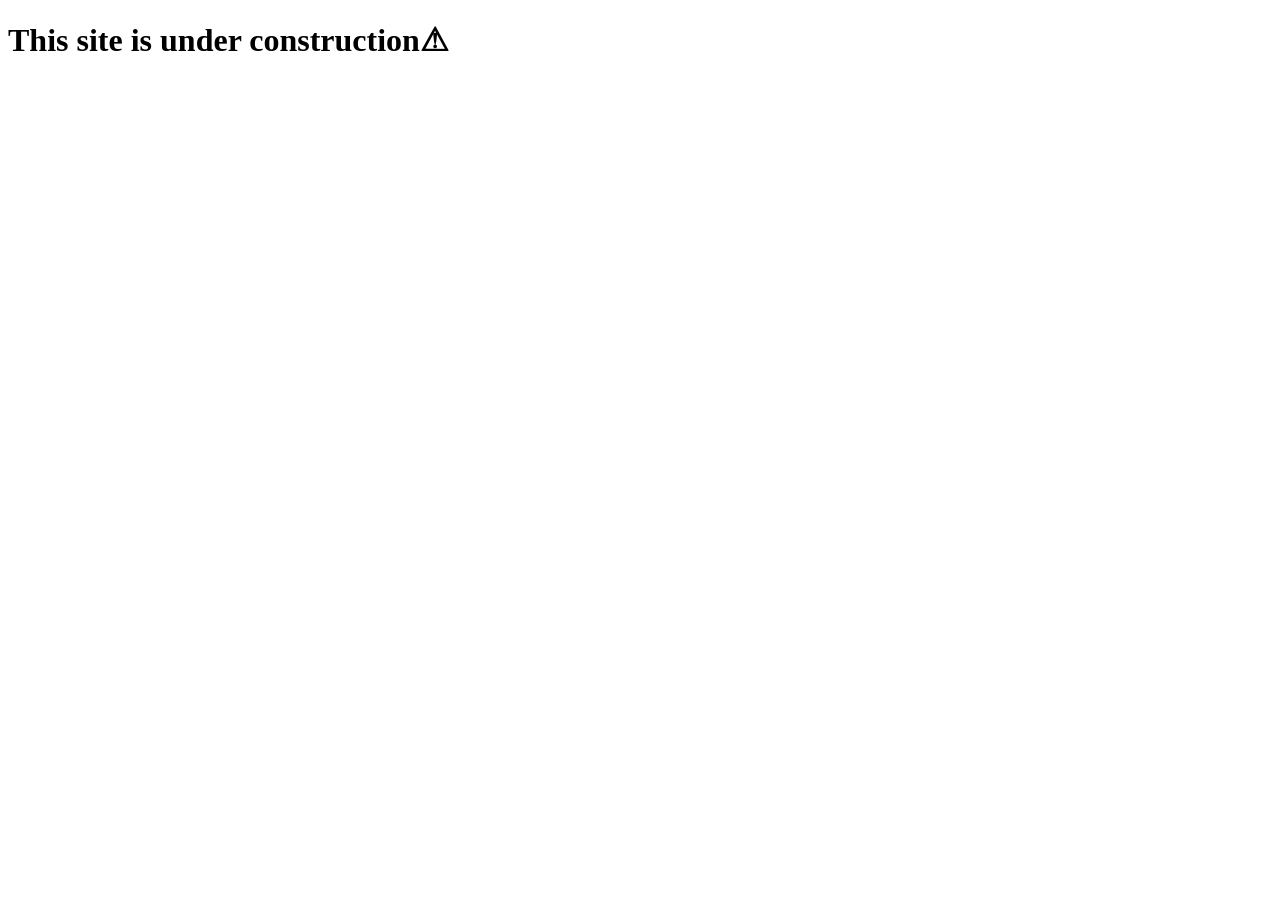
==== website/index.html @ 477ac507 "Added index.html" ====
<!DOCTYPE html>
<html lang="en">
<head>
    <meta charset="UTF-8">
    <meta http-equiv="X-UA-Compatible" content="IE=edge">
    <meta name="viewport" content="width=device-width, initial-scale=1.0">
    <title>ekushey-Programming</title>
</head>
<body>
    <h1>This site is under construction⚠</h1>
</body>
</html>
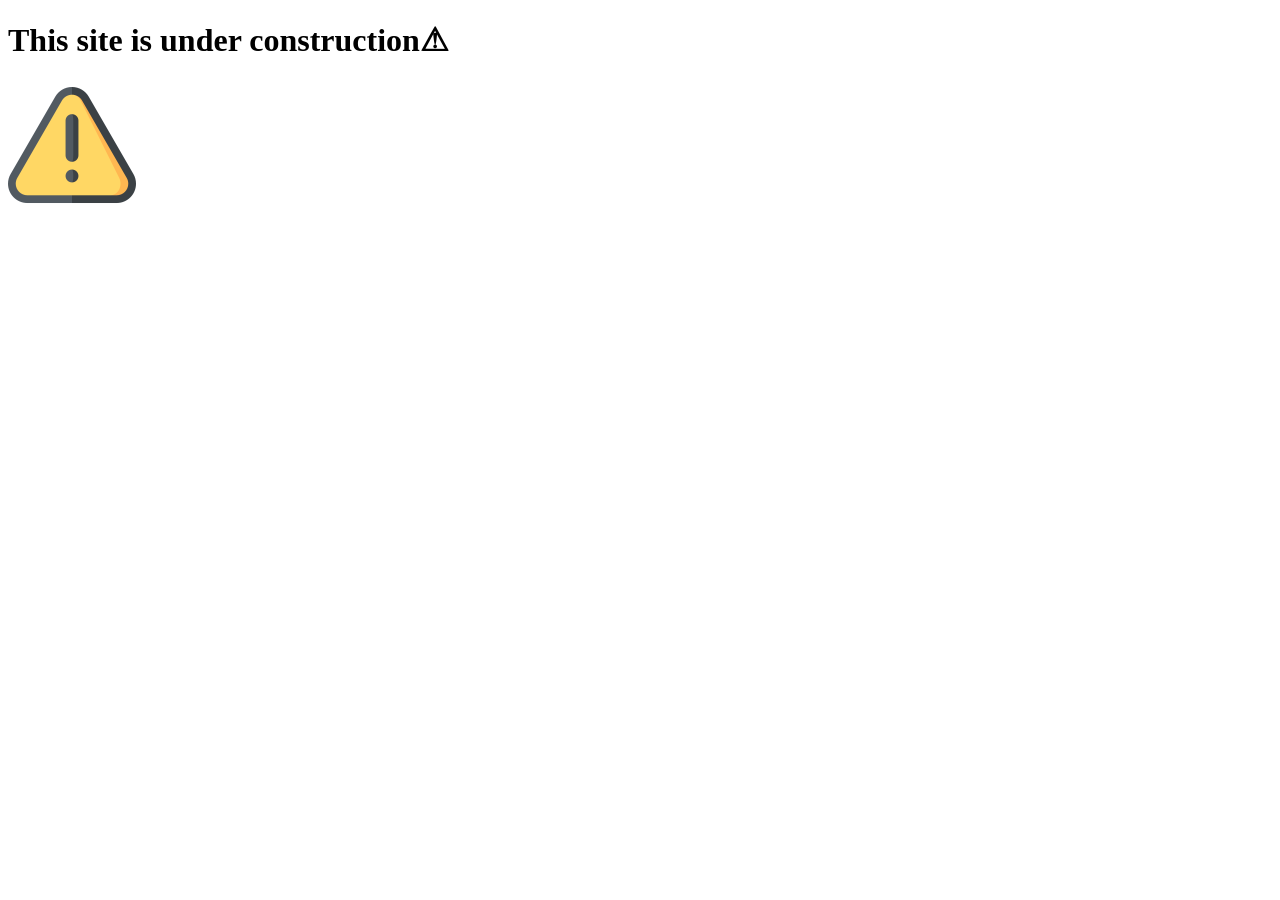
==== commit fafa2fca: "warning image added" ====
--- a/website/index.html
+++ b/website/index.html
@@ -8,5 +8,6 @@
 </head>
 <body>
     <h1>This site is under construction⚠</h1>
+    <img src="../image/warning.png" alt="warning sign"height = "128px" width = "128px"><!--<div>Icons made by <a href="https://www.freepik.com" title="Freepik">Freepik</a> from <a href="https://www.flaticon.com/" title="Flaticon">www.flaticon.com</a></div><div>Icons made by <a href="https://www.freepik.com" title="Freepik">Freepik</a> from <a href="https://www.flaticon.com/" title="Flaticon">www.flaticon.com</a></div>-->
 </body>
 </html>
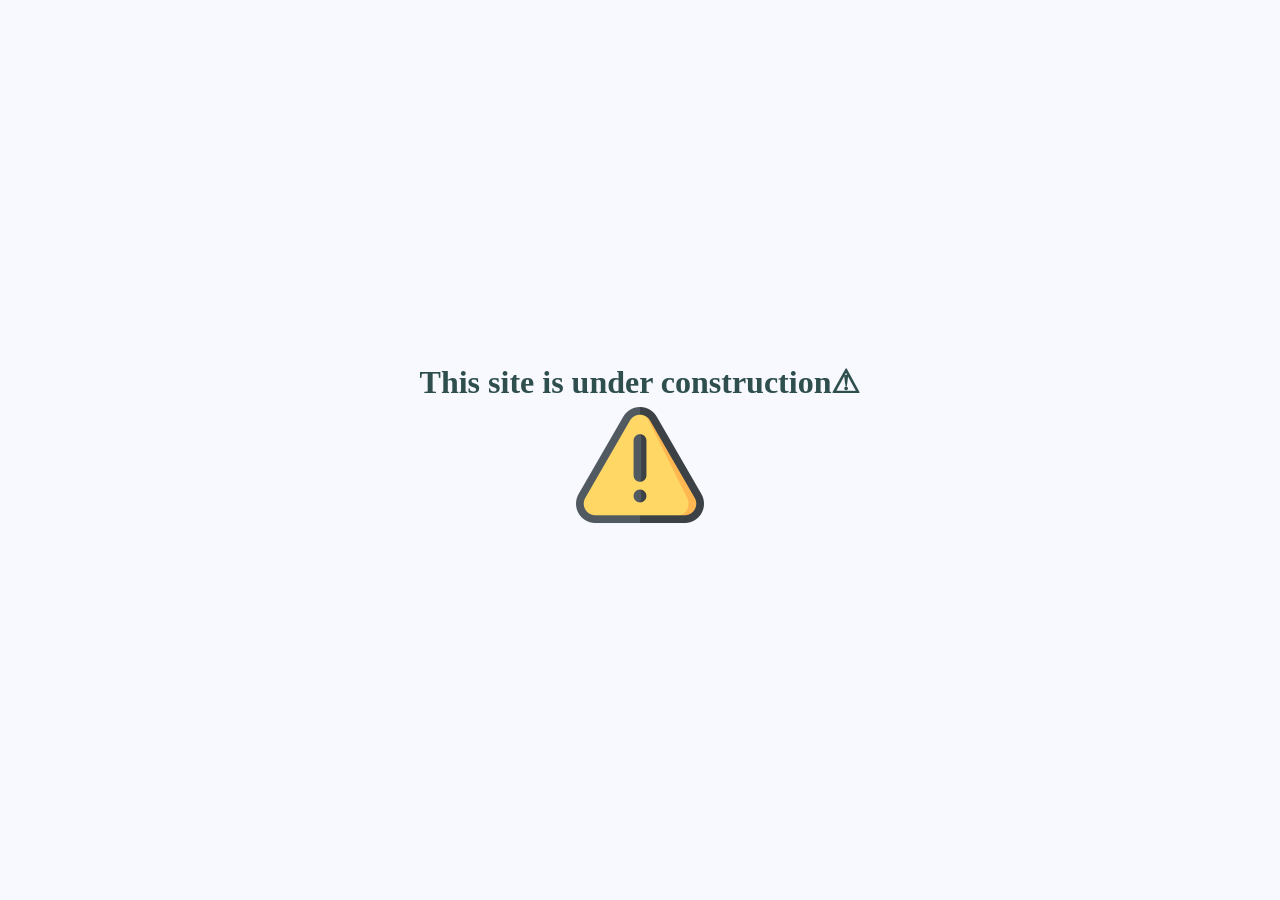
==== commit f470d64e: "centered elements" ====
--- a/website/index.html
+++ b/website/index.html
@@ -4,10 +4,15 @@
     <meta charset="UTF-8">
     <meta http-equiv="X-UA-Compatible" content="IE=edge">
     <meta name="viewport" content="width=device-width, initial-scale=1.0">
+    <link rel="stylesheet" href="css/style.css">
     <title>ekushey-Programming</title>
 </head>
 <body>
-    <h1>This site is under construction⚠</h1>
-    <img src="../image/warning.png" alt="warning sign"height = "128px" width = "128px"><!--<div>Icons made by <a href="https://www.freepik.com" title="Freepik">Freepik</a> from <a href="https://www.flaticon.com/" title="Flaticon">www.flaticon.com</a></div><div>Icons made by <a href="https://www.freepik.com" title="Freepik">Freepik</a> from <a href="https://www.flaticon.com/" title="Flaticon">www.flaticon.com</a></div>-->
+    <div id="warning">
+        <h1>This site is under construction⚠</br>
+            <img src="../image/warning.png" alt="warning sign"height = "128px" width = "128px">
+        </h1>
+    </div>
+    
 </body>
 </html>
--- a/website/css/style.css
+++ b/website/css/style.css
@@ -0,0 +1,17 @@
+body{
+    margin: 0px;
+    padding: 0px;
+    background-color: ghostwhite;
+}
+#warning{
+    display: grid;
+    grid-template-columns: 1fr;
+    grid-template-rows: 100vh;
+    align-items: center;
+    justify-items: center;
+
+}
+#warning h1{
+    text-align: center;
+    color: darkslategray;
+}
